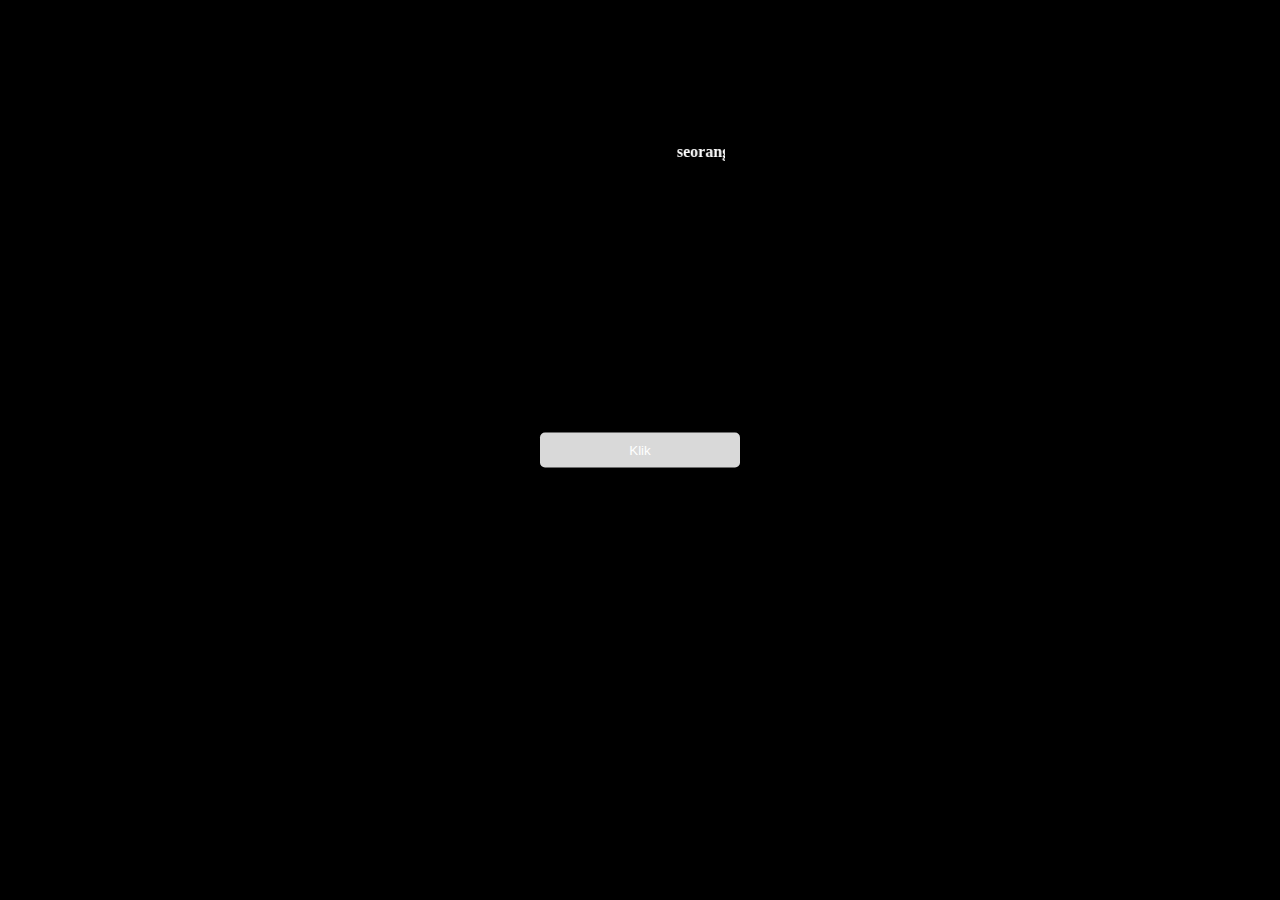
==== index.html @ e0c4585b "Add files via upload" ====
<!DOCTYPE html>
<html>
<head>
    <title>F02</title>
    <link rel="stylesheet" type="text/css" href="https://cdn.prinsh.com/NathanPrinsley-textstyle/nprinsh-stext.css"/>
    <script type='text/javascript' src='https://cdn.prinsh.com/NathanPrinsley-effect/efek-salju.js'></script>
    
    <style>
    
    body{
      background-color: #000000;
    }
        /* CSS untuk video */
        .vi1 {
            display: none; /* Menyembunyikan video secara default */
            position: relative;
            width: 100%;
            max-width: 600px; /* Ubah sesuai kebutuhan */
            margin: 0 auto;
        }

        .vi1 video {
            width: 100%;
            height: auto;
        }

        /* CSS untuk tombol */
        .centered-button {
            position: absolute;
            top: 50%;
            left: 50%;
            transform: translate(-50%, -50%);
        }

        .custom-button {
            display: block;
            width: 200px; /* Sesuaikan lebar tombol */
            padding: 10px;
            text-align: center;
            background-color: #d9d9d9; /* Warna latar belakang */
            color: #fff; /* Warna teks */
            border: none;
            border-radius: 5px;
            cursor: pointer;
        }

        /* Hover effect */
        .custom-button:hover {
            background-color: #2980b9; /* Warna latar belakang saat dihover */
        }
    </style>
</head>
<body>
    <!-- Tombol untuk memulai video -->
    <button class="custom-button centered-button" onclick="showVideo()">Klik</button>

    <!-- Video -->
    <div class="vi1" id="videoDiv">
        <video id="myVideo" >
            <source src="video.mp4" type="video/mp4">
        </video>
    </div>
    <center>
        <div class="nav">
<div class="nprinsley-text-redan"><p>MIKUL DUWUR MENDHEM JERO</p>
</div>
<marquee>seorang anak yg ingin mengangkat derajat orang tua</marquee>
</div>
</center>
<style>
    .nav p{
        margin-top: 100px;
        font-weight: bold;
        font-size: 20px;
        
    }
    
    .nav marquee{
        width: 170px;
        color: white;
        font-weight: bold;
    }
</style>
    <script>
        var video = document.getElementById("myVideo");
        var videoDiv = document.getElementById("videoDiv");
        var button = document.querySelector('.custom-button');

        // Fungsi untuk mengarahkan ke halaman baru ketika video selesai
        

        // Fungsi untuk menampilkan video saat tombol ditekan
        function showVideo() {
            videoDiv.style.display = 'block'; // Menampilkan video
            video.play(); // Memulai video
            button.style.display = 'none'; // Menyembunyikan tombol setelah video dimulai
        }
    </script>
</body>
</html>
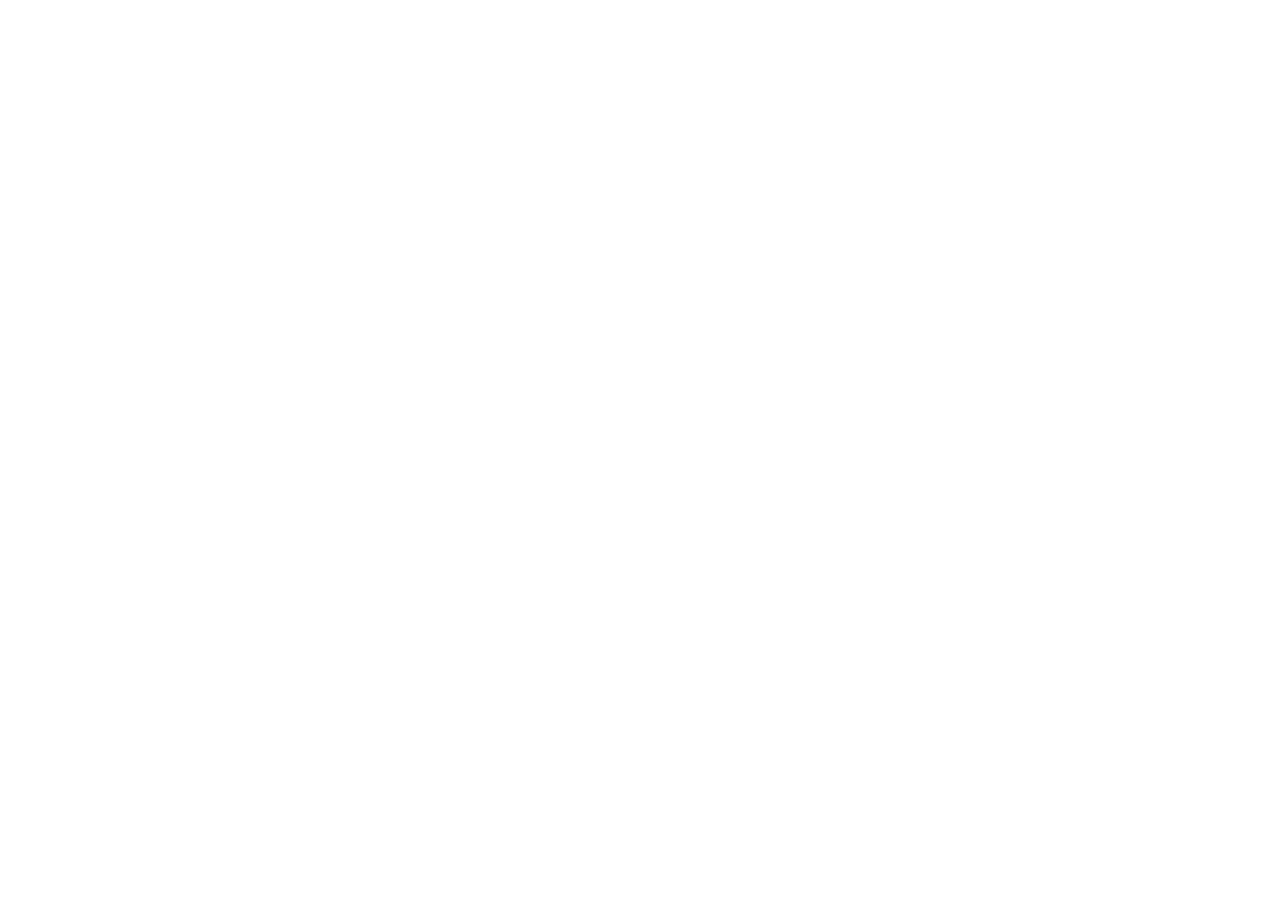
==== commit ee66b352: "Add files via upload" ====
--- a/index.html
+++ b/index.html
@@ -1,100 +1,46 @@
 <!DOCTYPE html>
-<html>
+<html lang="en">
 <head>
-    <title>F02</title>
-    <link rel="stylesheet" type="text/css" href="https://cdn.prinsh.com/NathanPrinsley-textstyle/nprinsh-stext.css"/>
-    <script type='text/javascript' src='https://cdn.prinsh.com/NathanPrinsley-effect/efek-salju.js'></script>
-    
-    <style>
-    
-    body{
-      background-color: #000000;
+<meta charset="UTF-8">
+<meta name="viewport" content="width=device-width, initial-scale=1.0">
+<title>Auto Pop Up Notification</title>
+<style>
+    .popup {
+        position: fixed;
+        top: 50%;
+        left: 50%;
+        transform: translate(-50%, -50%);
+        background-color: #ffffff;
+        padding: 20px;
+        border: 1px solid #ccc;
+        border-radius: 5px;
+        box-shadow: 0 2px 5px rgba(0,0,0,0.5);
+        z-index: 9999;
     }
-        /* CSS untuk video */
-        .vi1 {
-            display: none; /* Menyembunyikan video secara default */
-            position: relative;
-            width: 100%;
-            max-width: 600px; /* Ubah sesuai kebutuhan */
-            margin: 0 auto;
-        }
-
-        .vi1 video {
-            width: 100%;
-            height: auto;
-        }
-
-        /* CSS untuk tombol */
-        .centered-button {
-            position: absolute;
-            top: 50%;
-            left: 50%;
-            transform: translate(-50%, -50%);
-        }
-
-        .custom-button {
-            display: block;
-            width: 200px; /* Sesuaikan lebar tombol */
-            padding: 10px;
-            text-align: center;
-            background-color: #d9d9d9; /* Warna latar belakang */
-            color: #fff; /* Warna teks */
-            border: none;
-            border-radius: 5px;
-            cursor: pointer;
-        }
-
-        /* Hover effect */
-        .custom-button:hover {
-            background-color: #2980b9; /* Warna latar belakang saat dihover */
-        }
-    </style>
+</style>
 </head>
 <body>
-    <!-- Tombol untuk memulai video -->
-    <button class="custom-button centered-button" onclick="showVideo()">Klik</button>
 
-    <!-- Video -->
-    <div class="vi1" id="videoDiv">
-        <video id="myVideo" >
-            <source src="video.mp4" type="video/mp4">
-        </video>
-    </div>
-    <center>
-        <div class="nav">
-<div class="nprinsley-text-redan"><p>MIKUL DUWUR MENDHEM JERO</p>
+<div id="popup" class="popup" style="display:none;">
+    <h2>Notification</h2>
+    <p>ubah tampilan ke mode desktop.</p>
+    <button onclick="hidePopup()"><a href="1.html">Close</a></button>
 </div>
-<marquee>seorang anak yg ingin mengangkat derajat orang tua</marquee>
-</div>
-</center>
-<style>
-    .nav p{
-        margin-top: 100px;
-        font-weight: bold;
-        font-size: 20px;
-        
+
+<script>
+    // Menampilkan pop up setelah jeda waktu tertentu (misalnya 5 detik)
+    setTimeout(function() {
+        showPopup();
+    }, 3000); // 5000 milidetik = 5 detik
+
+    function showPopup() {
+        document.getElementById('popup').style.display = 'block';
     }
-    
-    .nav marquee{
-        width: 170px;
-        color: white;
-        font-weight: bold;
+
+    function hidePopup() {
+        document.getElementById('popup').style.display = 'none';
     }
-</style>
-    <script>
-        var video = document.getElementById("myVideo");
-        var videoDiv = document.getElementById("videoDiv");
-        var button = document.querySelector('.custom-button');
+</script>
 
-        // Fungsi untuk mengarahkan ke halaman baru ketika video selesai
-        
-
-        // Fungsi untuk menampilkan video saat tombol ditekan
-        function showVideo() {
-            videoDiv.style.display = 'block'; // Menampilkan video
-            video.play(); // Memulai video
-            button.style.display = 'none'; // Menyembunyikan tombol setelah video dimulai
-        }
-    </script>
 </body>
-</html>
+</html>